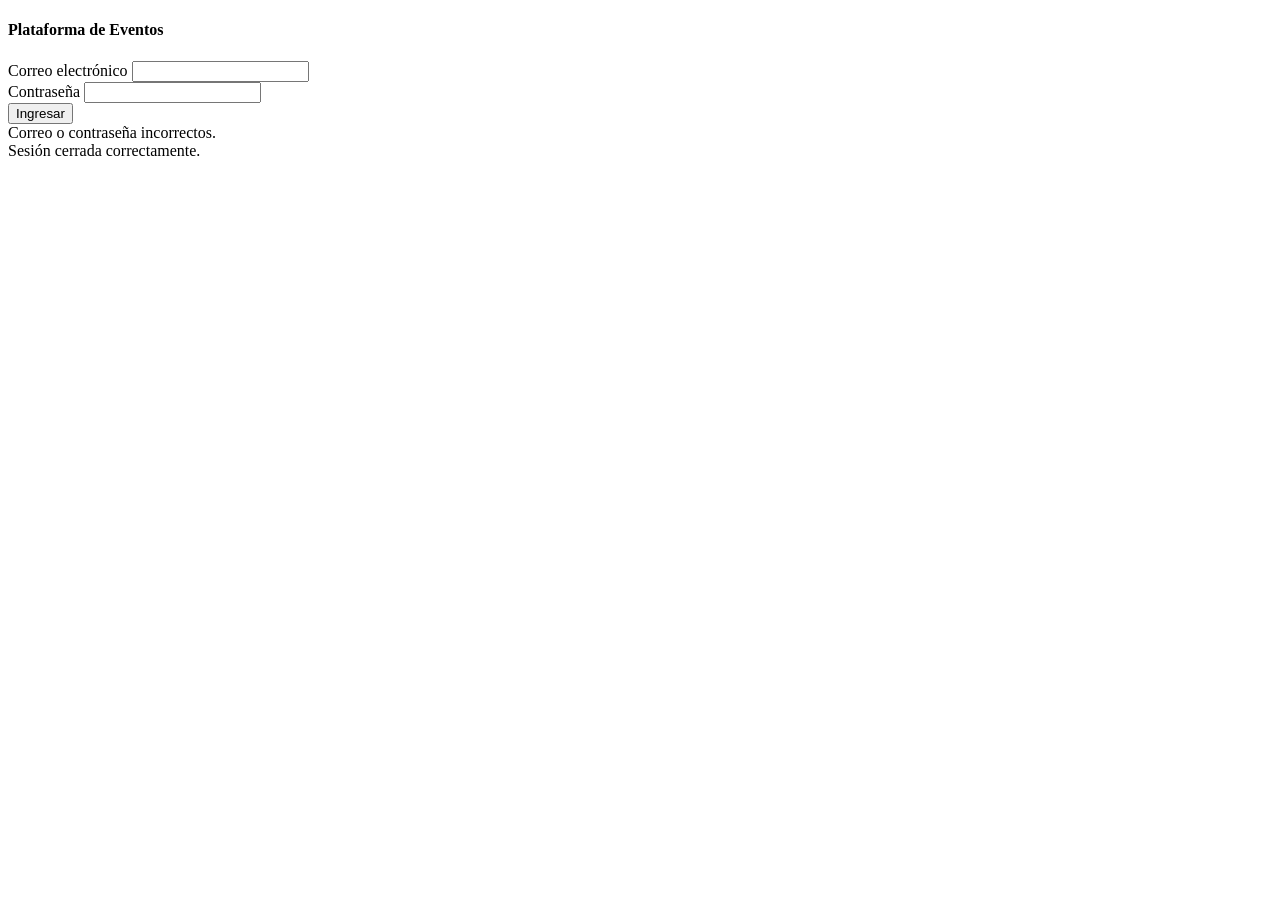
==== src/main/resources/templates/login.html @ ed9cc599 "Commit 7" ====
<!DOCTYPE html>
<html xmlns="http://www.w3.org/1999/xhtml"
      xmlns:th="http://www.thymeleaf.org">
    <head>
        <title>Login - Plataforma de Eventos</title>
        <meta charset="UTF-8"/>
        <link th:href="@{/webjars/bootstrap/css/bootstrap.min.css}" rel="stylesheet"/>
    </head>
    <body class="bg-light">
        <div class="row justify-content-center mt-5">
            <div class="col-md-4">
                <div class="card">
                    <div class="card-header bg-primary text-white text-center">
                        <h4>Plataforma de Eventos</h4>
                    </div>
                    <div class="card-body">
                        <form method="POST" th:action="@{/login}">
                            <div class="mb-3">
                                <label class="form-label">Correo electrónico</label>
                                <input type="text" name="username" class="form-control" required/>
                            </div>
                            <div class="mb-3">
                                <label class="form-label">Contraseña</label>
                                <input type="password" name="password" class="form-control" required/>
                            </div>
                            <div class="d-grid">
                                <button type="submit" class="btn btn-primary">Ingresar</button>
                            </div>
                        </form>
                    </div>
                </div>
                <div th:if="${param.error}" class="alert alert-danger mt-3 text-center">
                    Correo o contraseña incorrectos.
                </div>
                <div th:if="${param.logout}" class="alert alert-success mt-3 text-center">
                    Sesión cerrada correctamente.
                </div>
            </div>
        </div>
    </body>
</html>
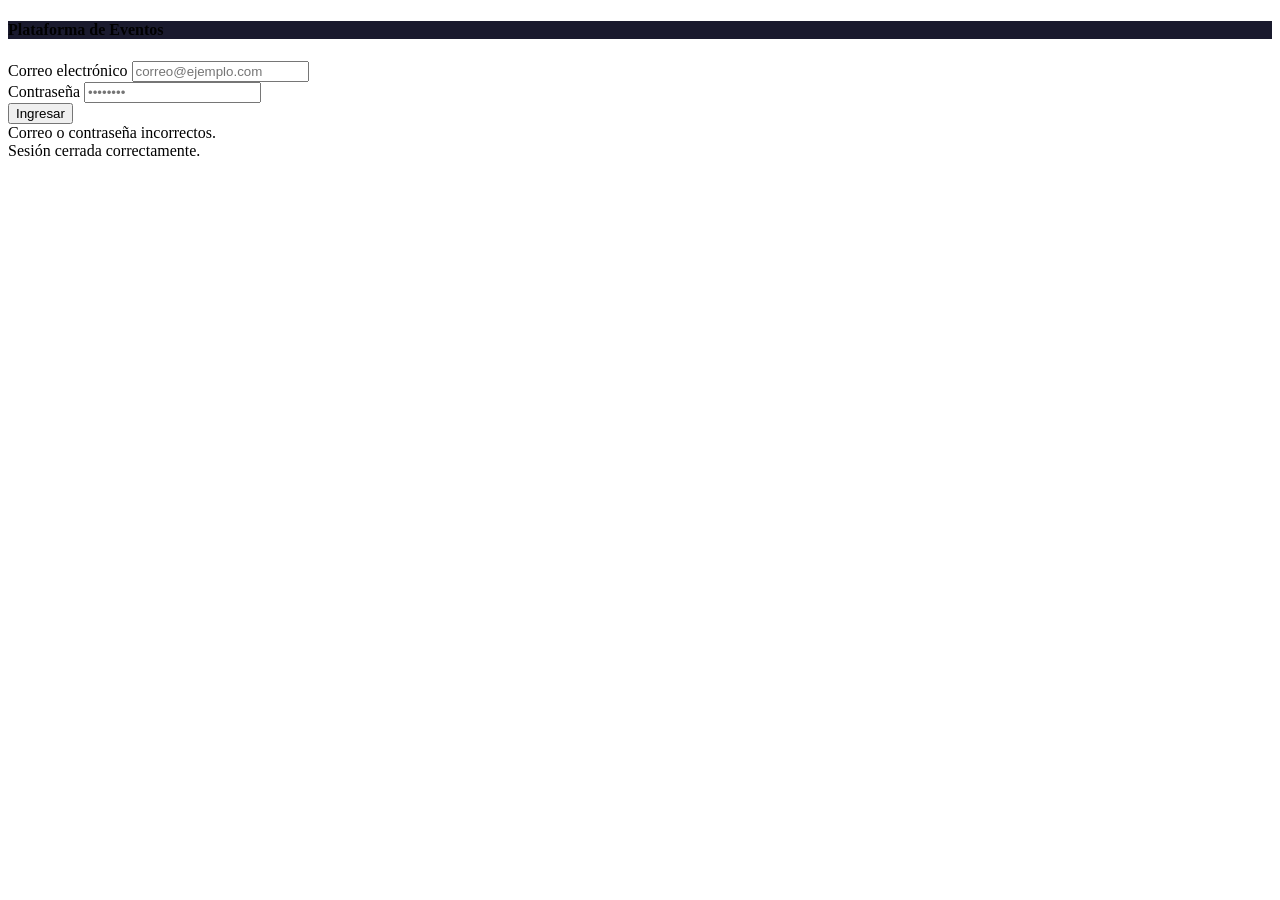
==== commit b4a612c9: "Commit 14" ====
--- a/src/main/resources/templates/login.html
+++ b/src/main/resources/templates/login.html
@@ -1,39 +1,41 @@
 <!DOCTYPE html>
 <html xmlns="http://www.w3.org/1999/xhtml"
       xmlns:th="http://www.thymeleaf.org">
-    <head>
-        <title>Login - Plataforma de Eventos</title>
-        <meta charset="UTF-8"/>
-        <link th:href="@{/webjars/bootstrap/css/bootstrap.min.css}" rel="stylesheet"/>
-    </head>
+    <head th:replace="~{general/fragmentos :: head}"/>
     <body class="bg-light">
         <div class="row justify-content-center mt-5">
             <div class="col-md-4">
-                <div class="card">
-                    <div class="card-header bg-primary text-white text-center">
-                        <h4>Plataforma de Eventos</h4>
+                <div class="card shadow">
+                    <div class="card-header text-white text-center py-3" style="background-color:#1a1a2e;">
+                        <h4 class="mb-0"><i class="fas fa-calendar-alt me-2"></i>Plataforma de Eventos</h4>
                     </div>
-                    <div class="card-body">
+                    <div class="card-body p-4">
                         <form method="POST" th:action="@{/login}">
                             <div class="mb-3">
-                                <label class="form-label">Correo electrónico</label>
-                                <input type="text" name="username" class="form-control" required/>
+                                <label class="form-label fw-semibold">
+                                    <i class="fas fa-envelope me-1"></i>Correo electrónico
+                                </label>
+                                <input type="text" name="username" class="form-control" placeholder="correo@ejemplo.com" required/>
                             </div>
-                            <div class="mb-3">
-                                <label class="form-label">Contraseña</label>
-                                <input type="password" name="password" class="form-control" required/>
+                            <div class="mb-4">
+                                <label class="form-label fw-semibold">
+                                    <i class="fas fa-key me-1"></i>Contraseña
+                                </label>
+                                <input type="password" name="password" class="form-control" placeholder="••••••••" required/>
                             </div>
                             <div class="d-grid">
-                                <button type="submit" class="btn btn-primary">Ingresar</button>
+                                <button type="submit" class="btn btn-primary btn-lg">
+                                    <i class="fas fa-sign-in-alt me-2"></i>Ingresar
+                                </button>
                             </div>
                         </form>
                     </div>
                 </div>
                 <div th:if="${param.error}" class="alert alert-danger mt-3 text-center">
-                    Correo o contraseña incorrectos.
+                    <i class="fas fa-exclamation-circle me-1"></i>Correo o contraseña incorrectos.
                 </div>
                 <div th:if="${param.logout}" class="alert alert-success mt-3 text-center">
-                    Sesión cerrada correctamente.
+                    <i class="fas fa-check-circle me-1"></i>Sesión cerrada correctamente.
                 </div>
             </div>
         </div>
